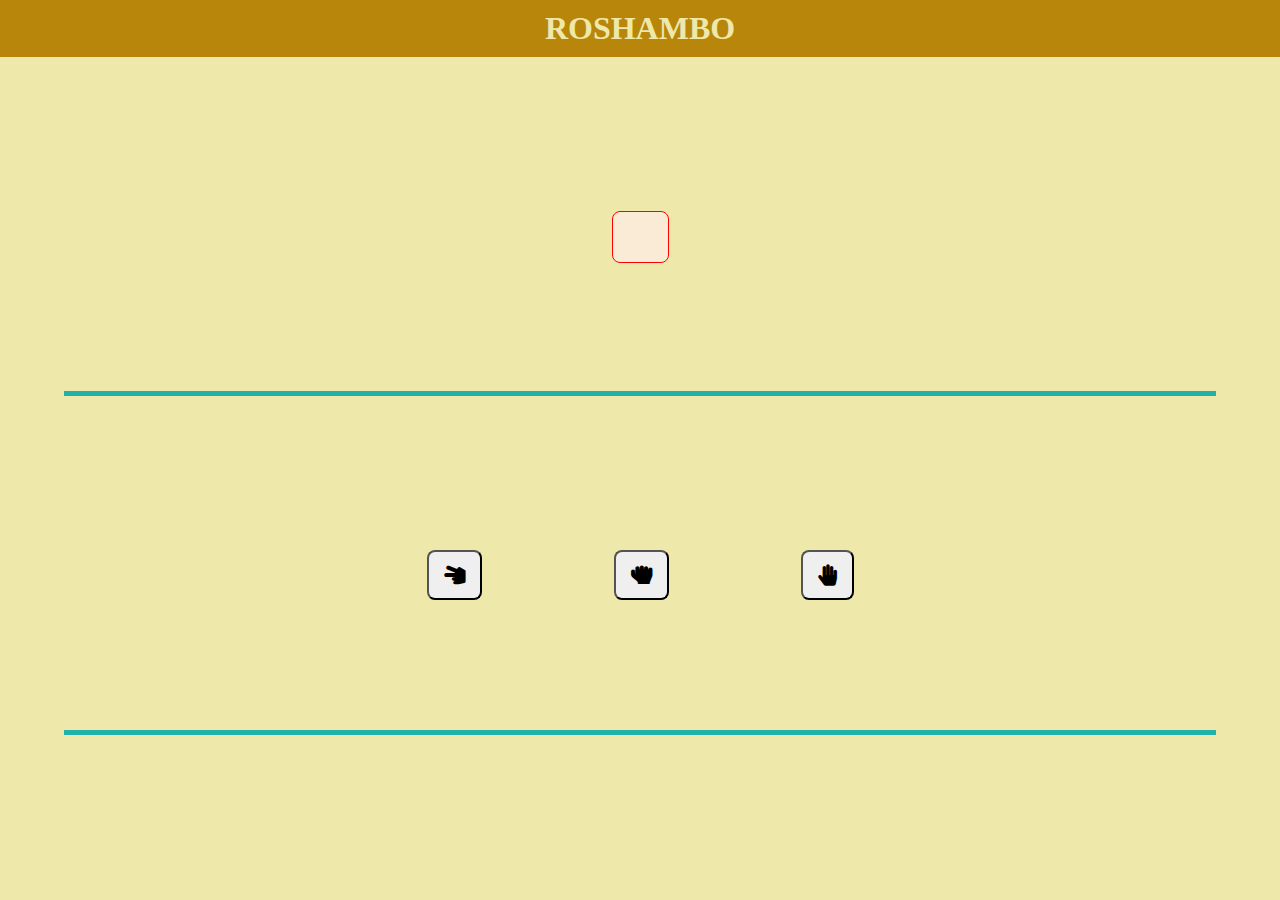
==== index.html @ 6fd8750a "First commit" ====
<!DOCTYPE html>
<html lang="en">
<head>
    <meta charset="UTF-8">
    <meta name="viewport" content="width=device-width, initial-scale=1.0">
    <link rel="icon" type="image/png" href="icons/favicon.ico"/>
    <title>ROSHAMBO</title>
    <link rel="manifest" href="manifest.json" />
    <link rel="stylesheet" href="https://cdnjs.cloudflare.com/ajax/libs/font-awesome/5.15.1/css/all.min.css">
    <link rel="stylesheet" href="./style.css">
    <script src="./index.js"></script>
</head>
<body>
    <h1 class="main-title">ROSHAMBO</h1>
    <section class="machine-section">
        <span id="machine-symbol" class="fa fa-lg"></span>
    </section>
    <section class="user-section">
        <button class="user-button fa fa-lg"></button>
        <button class="user-button fa fa-lg"></button>
        <button class="user-button fa fa-lg"></button>
    </section>
    <section class="result-section">
        <h3 id="result-text"></h3>
    </section>
    <div style="text-align: center;">
        <button id="install-cta" class="fa fa-cloud-download-alt fa-lg" style="display: none;"></button>
    </div>
</body>
</html>
---- style.css ----
body {
    margin: 0;
    height: 100vh;
    background-color: palegoldenrod;
}

.main-title {
    text-align: center;
    background-color: darkgoldenrod;
    margin-top: 0;
    padding: 10px;
    color: palegoldenrod;
}

.machine-section,
.user-section {
    text-align: center;
    margin: 5vw;
    padding: 10vh 0;
    border-bottom: 5px lightseagreen solid;
    height: 10vh;
}

#machine-symbol {
    display: inline-block;
    border: 1px red solid;
    padding: 15px;
    width: 25px;
    height: 20px;
    border-radius: 8px;
    background-color: antiquewhite;
}

.user-button {
    padding: 15px;
    margin: 0 5vw;
    border-radius: 8px;
}

.user-button.selected {
    background-color: gray;
    color: white;
}

.result-section {
    text-align: center;
    color: gray;
}

#result-text[data-winner="MACHINE"] {
    color: red;
}

#result-text[data-winner="USER"] {
    color: green;
}
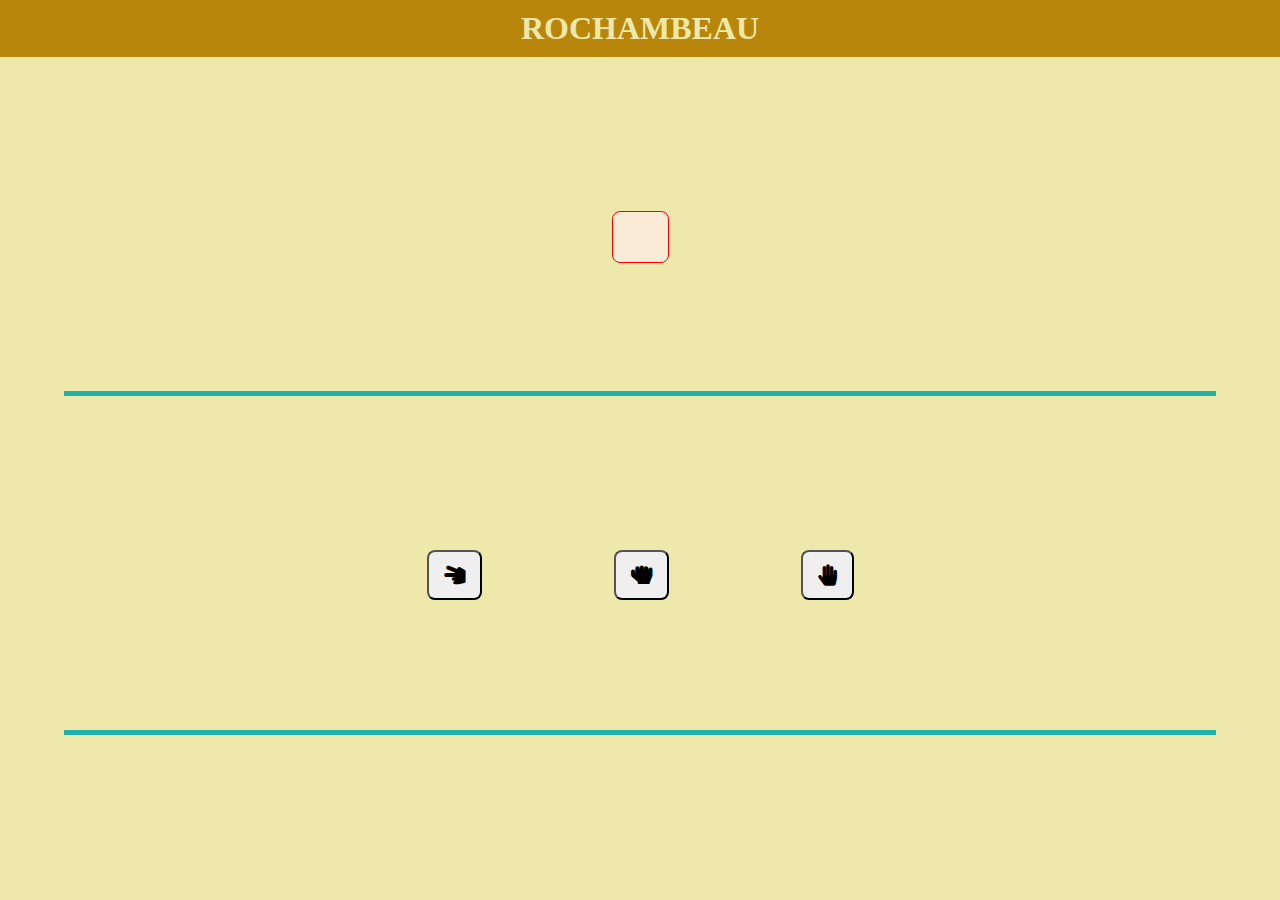
==== commit 774cf078: "Title fixed" ====
--- a/index.html
+++ b/index.html
@@ -3,7 +3,9 @@
 <head>
     <meta charset="UTF-8">
     <meta name="viewport" content="width=device-width, initial-scale=1.0">
+    <meta name="theme-color" content="#3367D6" />
     <link rel="icon" type="image/png" href="icons/favicon.ico"/>
+    <link rel="apple-touch-icon" href="icons/apple-touch-icon-180x180.png">
     <title>ROSHAMBO</title>
     <link rel="manifest" href="manifest.json" />
     <link rel="stylesheet" href="https://cdnjs.cloudflare.com/ajax/libs/font-awesome/5.15.1/css/all.min.css">
@@ -11,7 +13,7 @@
     <script src="./index.js"></script>
 </head>
 <body>
-    <h1 class="main-title">ROSHAMBO</h1>
+    <h1 class="main-title">ROCHAMBEAU</h1>
     <section class="machine-section">
         <span id="machine-symbol" class="fa fa-lg"></span>
     </section>
@@ -27,4 +29,4 @@
         <button id="install-cta" class="fa fa-cloud-download-alt fa-lg" style="display: none;"></button>
     </div>
 </body>
-</html>+</html>
